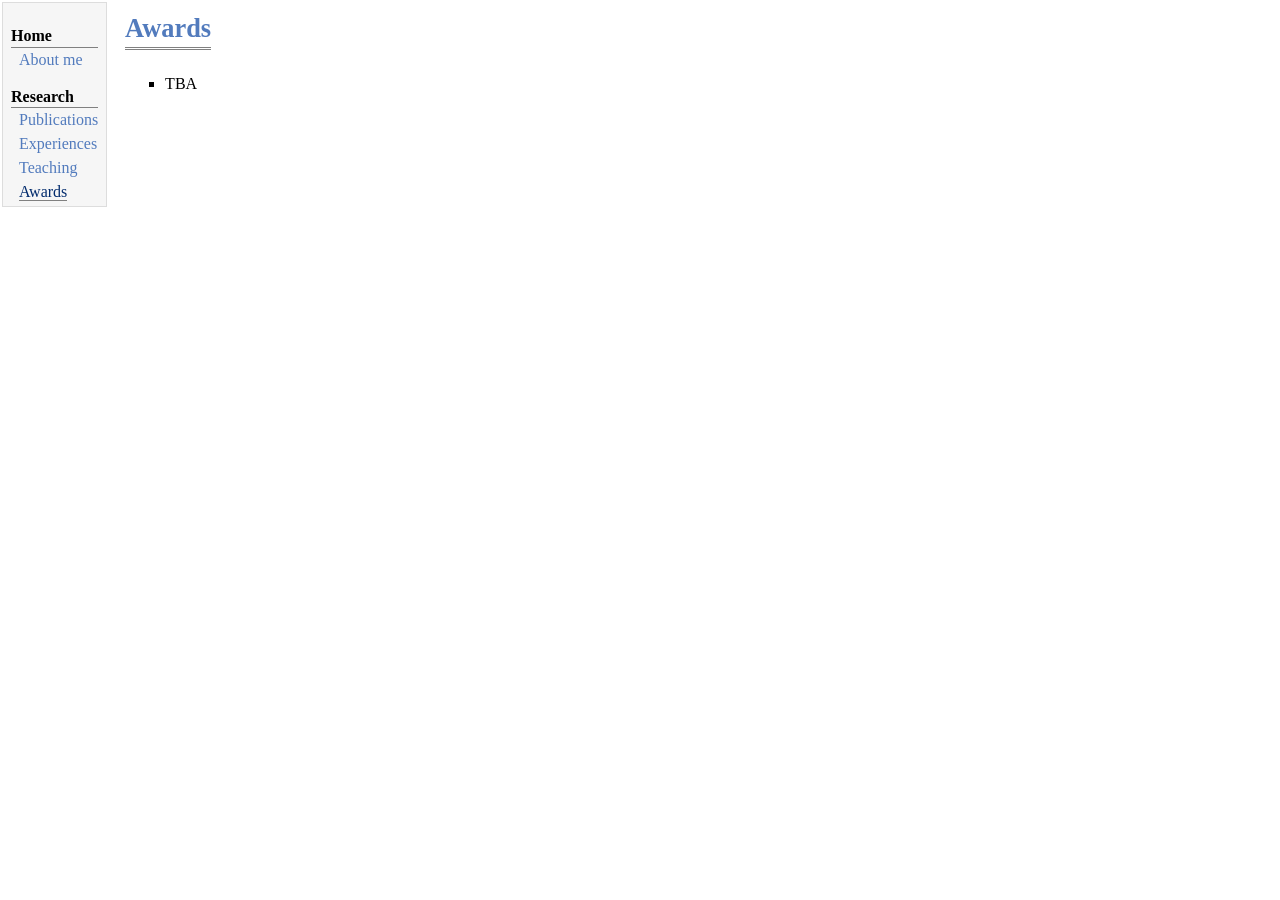
==== awards.html @ 997beb81 "Add files via upload" ====
<!DOCTYPE html PUBLIC "-//W3C//DTD XHTML 1.1//EN"
  "http://www.w3.org/TR/xhtml11/DTD/xhtml11.dtd">
<html xmlns="http://www.w3.org/1999/xhtml" xml:lang="en">
<head>
<meta name="generator" content="jemdoc, see http://jemdoc.jaboc.net/" />
<meta http-equiv="Content-Type" content="text/html;charset=utf-8" />
<link rel="stylesheet" href="jemdoc.css" type="text/css" />
<title>Awards</title>
</head>
<body>
<table summary="Table for page layout." id="tlayout">
<tr valign="top">
<td id="layout-menu">
<div class="menu-category">Home</div>
<div class="menu-item"><a href="index.html">About&nbsp;me</a></div>
<div class="menu-category">Research</div>
<div class="menu-item"><a href="publications.html">Publications</a></div>
<div class="menu-item"><a href="experiences.html">Experiences</a></div>
<div class="menu-item"><a href="teaching.html">Teaching</a></div>
<div class="menu-item"><a href="awards.html" class="current">Awards</a></div>
</td>
<td id="layout-content">
<div id="toptitle">
<h1>Awards</h1>
</div>
<ul>
<li><p>TBA</p>
</li>
</ul>
</td>
</tr>
</table>
</body>
</html>
---- jemdoc.css ----
/* Default css file for jemdoc. */

table#tlayout {
    border: none;
    border-collapse: separate;
    background: white;
}

body {
	background: white;
	font-family: Georgia, serif;
	padding-bottom: 8px;
	margin: 0;
}

#layout-menu {
	background: #f6f6f6;
	border: 1px solid #dddddd;
	padding-top: 0.5em;
	padding-left: 8px;
	padding-right: 8px;
	font-size: 1.0em;
	width: auto;
	white-space: nowrap;
    text-align: left;
    vertical-align: top;
}

#layout-menu td {
	background: #f4f4f4;
    vertical-align: top;
}

#layout-content {
	padding-top: 0.0em;
	padding-left: 1.0em;
	padding-right: 1.0em;
    border: none;
    background: white;
    text-align: left;
    vertical-align: top;
}

#layout-menu a {
	line-height: 1.5em;
	margin-left: 0.5em;
}

tt {
    background: #ffffdd;
}

pre, tt {
	font-size: 90%;
	font-family: monaco, monospace;
}

a, a > tt {
	color: #224b8d;
	text-decoration: none;
}

a:hover {
	border-bottom: 1px gray dotted;
}

#layout-menu a.current:link, #layout-menu a.current:visited {
	color: #022b6d;
	border-bottom: 1px gray solid;
}
#layout-menu a:link, #layout-menu a:visited, #layout-menu a:hover {
	color: #527bbd;
	text-decoration: none;
}
#layout-menu a:hover {
	text-decoration: none;
}

div.menu-category {
	border-bottom: 1px solid gray;
	margin-top: 0.8em;
	padding-top: 0.2em;
	padding-bottom: 0.1em;
	font-weight: bold;
}

div.menu-item {
	padding-left: 16px;
	text-indent: -16px;
}

div#toptitle {
	padding-bottom: 0.2em;
	margin-bottom: 1.5em;
	border-bottom: 3px double gray;
}

/* Reduce space if we begin the page with a title. */
div#toptitle + h2, div#toptitle + h3 {
	margin-top: -0.7em;
}

div#subtitle {
	margin-top: 0.0em;
	margin-bottom: 0.0em;
	padding-top: 0em;
	padding-bottom: 0.1em;
}

em {
	font-style: italic;
}

strong {
	font-weight: bold;
}


h1, h2, h3 {
	color: #527bbd;
	margin-top: 0.7em;
	margin-bottom: 0.3em;
	padding-bottom: 0.2em;
	line-height: 1.0;
	padding-top: 0.5em;
	border-bottom: 1px solid #aaaaaa;
}

h1 {
	font-size: 165%;
}

h2 {
	padding-top: 0.8em;
	font-size: 125%;
}

h2 + h3 {
    padding-top: 0.2em;
}

h3 {
	font-size: 110%;
	border-bottom: none;
}

p {
	margin-top: 0.0em;
	margin-bottom: 0.8em;
	padding: 0;
	line-height: 1.3;
}

pre {
	padding: 0;
	margin: 0;
}

div#footer {
	font-size: small;
	border-top: 1px solid #c0c0c0;
	padding-top: 0.1em;
	margin-top: 4.0em;
	color: #c0c0c0;
}

div#footer a {
	color: #80a0b0;
}

div#footer-text {
	float: left;
	padding-bottom: 8px;
}

ul, ol, dl {
	margin-top: 0.2em;
	padding-top: 0;
	margin-bottom: 0.8em;
}

dt {
	margin-top: 0.5em;
	margin-bottom: 0;
}

dl {
	margin-left: 20px;
}

dd {
	color: #222222;
}

dd > *:first-child {
	margin-top: 0;
}

ul {
	list-style-position: outside;
	list-style-type: square;
}

p + ul, p + ol {
	margin-top: -0.5em;
}

li ul, li ol {
	margin-top: -0.3em;
}

ol {
	list-style-position: outside;
	list-style-type: decimal;
}

li p, dd p {
	margin-bottom: 0.3em;
}


ol ol {
	list-style-type: lower-alpha;
}

ol ol ol {
	list-style-type: lower-roman;
}

p + div.codeblock {
	margin-top: -0.6em;
}

div.codeblock, div.infoblock {
	margin-right: 0%;
	margin-top: 1.2em;
	margin-bottom: 1.3em;
}

div.blocktitle {
	font-weight: bold;
	color: #cd7b62;
	margin-top: 1.2em;
	margin-bottom: 0.1em;
}

div.blockcontent {
	border: 1px solid silver;
	padding: 0.3em 0.5em;
}

div.infoblock > div.blockcontent {
	background: #ffffee;
}

div.blockcontent p + ul, div.blockcontent p + ol {
	margin-top: 0.4em;
}

div.infoblock p {
	margin-bottom: 0em;
}

div.infoblock li p, div.infoblock dd p {
	margin-bottom: 0.5em;
}

div.infoblock p + p {
	margin-top: 0.8em;
}

div.codeblock > div.blockcontent {
	background: #f6f6f6;
}

span.pycommand {
	color: #000070;
}

span.statement {
	color: #008800;
}
span.builtin {
	color: #000088;
}
span.special {
	color: #990000;
}
span.operator {
	color: #880000;
}
span.error {
	color: #aa0000;
}
span.comment, span.comment > *, span.string, span.string > * {
	color: #606060;
}

@media print {
	#layout-menu { display: none; }
}

#fwtitle {
	margin: 2px;
}

#fwtitle #toptitle {
	padding-left: 0.5em;
	margin-bottom: 0.5em;
}

#layout-content h1:first-child, #layout-content h2:first-child, #layout-content h3:first-child {
	margin-top: -0.7em;
}

div#toptitle h1, #layout-content div#toptitle h1 {
	margin-bottom: 0.0em;
	padding-bottom: 0.1em;
	padding-top: 0;
	margin-top: 0.5em;
	border-bottom: none;
}

img.eq {
	padding: 0;
	padding-left: 0.1em;
	padding-right: 0.1em;
	margin: 0;
}

img.eqwl {
	padding-left: 2em;
	padding-top: 0.6em;
	padding-bottom: 0.2em;
	margin: 0;
}

table {
    border: 2px solid black;
    border-collapse: collapse;
}

td {
    padding: 2px;
    padding-left: 0.5em;
    padding-right: 0.5em;
    text-align: center;
    border: 1px solid gray;
}

table + table {
    margin-top: 1em;
}

tr.heading {
    font-weight: bold;
    border-bottom: 2px solid black;
}

img {
    border: none;
}

table.imgtable, table.imgtable td {
    border: none;
    text-align: left;
}
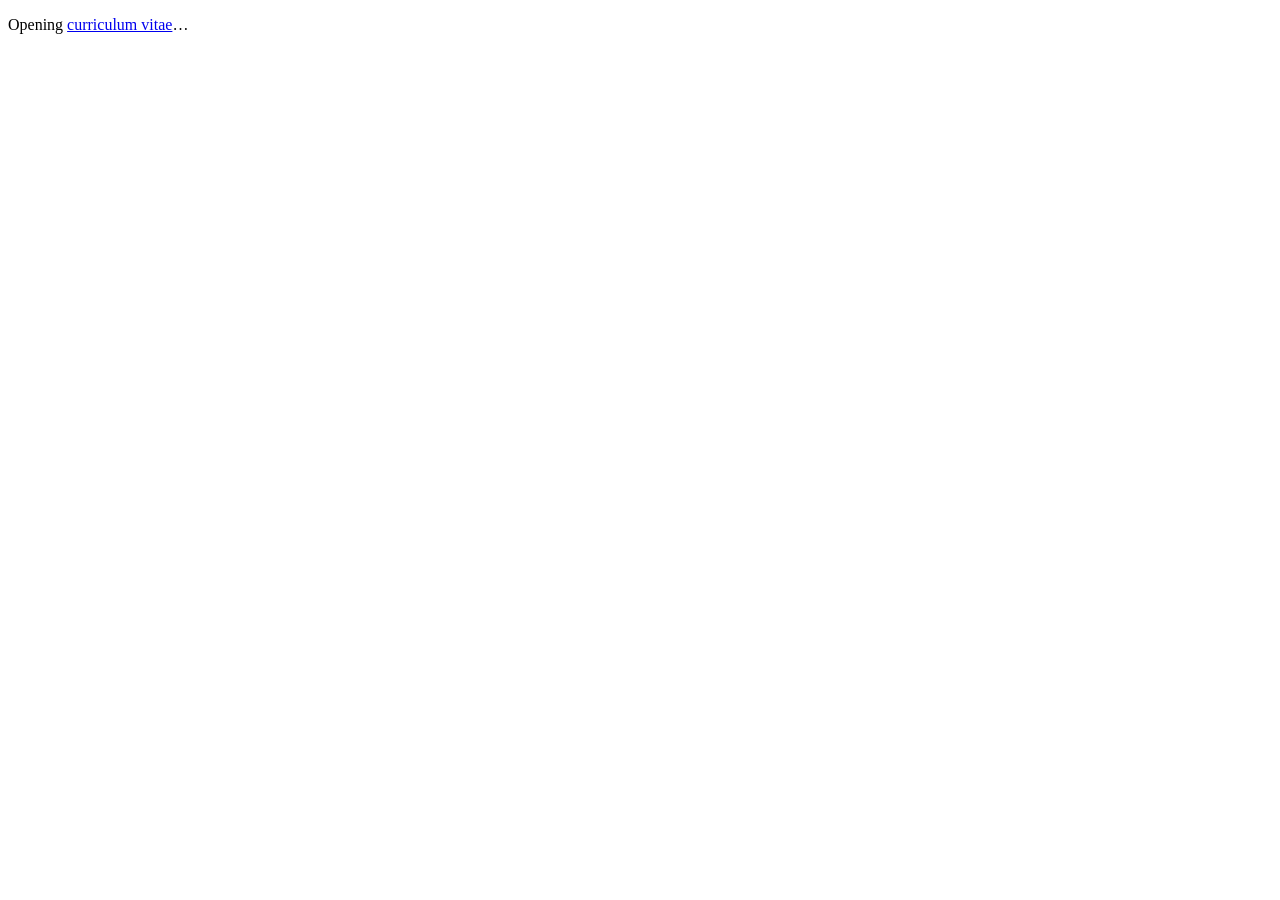
==== commit b9f38223: "Refresh academic website and CV" ====
--- a/awards.html
+++ b/awards.html
@@ -1,34 +1 @@
-<!DOCTYPE html PUBLIC "-//W3C//DTD XHTML 1.1//EN"
-  "http://www.w3.org/TR/xhtml11/DTD/xhtml11.dtd">
-<html xmlns="http://www.w3.org/1999/xhtml" xml:lang="en">
-<head>
-<meta name="generator" content="jemdoc, see http://jemdoc.jaboc.net/" />
-<meta http-equiv="Content-Type" content="text/html;charset=utf-8" />
-<link rel="stylesheet" href="jemdoc.css" type="text/css" />
-<title>Awards</title>
-</head>
-<body>
-<table summary="Table for page layout." id="tlayout">
-<tr valign="top">
-<td id="layout-menu">
-<div class="menu-category">Home</div>
-<div class="menu-item"><a href="index.html">About&nbsp;me</a></div>
-<div class="menu-category">Research</div>
-<div class="menu-item"><a href="publications.html">Publications</a></div>
-<div class="menu-item"><a href="experiences.html">Experiences</a></div>
-<div class="menu-item"><a href="teaching.html">Teaching</a></div>
-<div class="menu-item"><a href="awards.html" class="current">Awards</a></div>
-</td>
-<td id="layout-content">
-<div id="toptitle">
-<h1>Awards</h1>
-</div>
-<ul>
-<li><p>TBA</p>
-</li>
-</ul>
-</td>
-</tr>
-</table>
-</body>
-</html>
+<!doctype html><html lang="en"><head><meta charset="utf-8"><meta http-equiv="refresh" content="0; url=CV.pdf"><title>Curriculum Vitae | Abbas Zohrevand</title></head><body><p>Opening <a href="CV.pdf">curriculum vitae</a>…</p></body></html>
